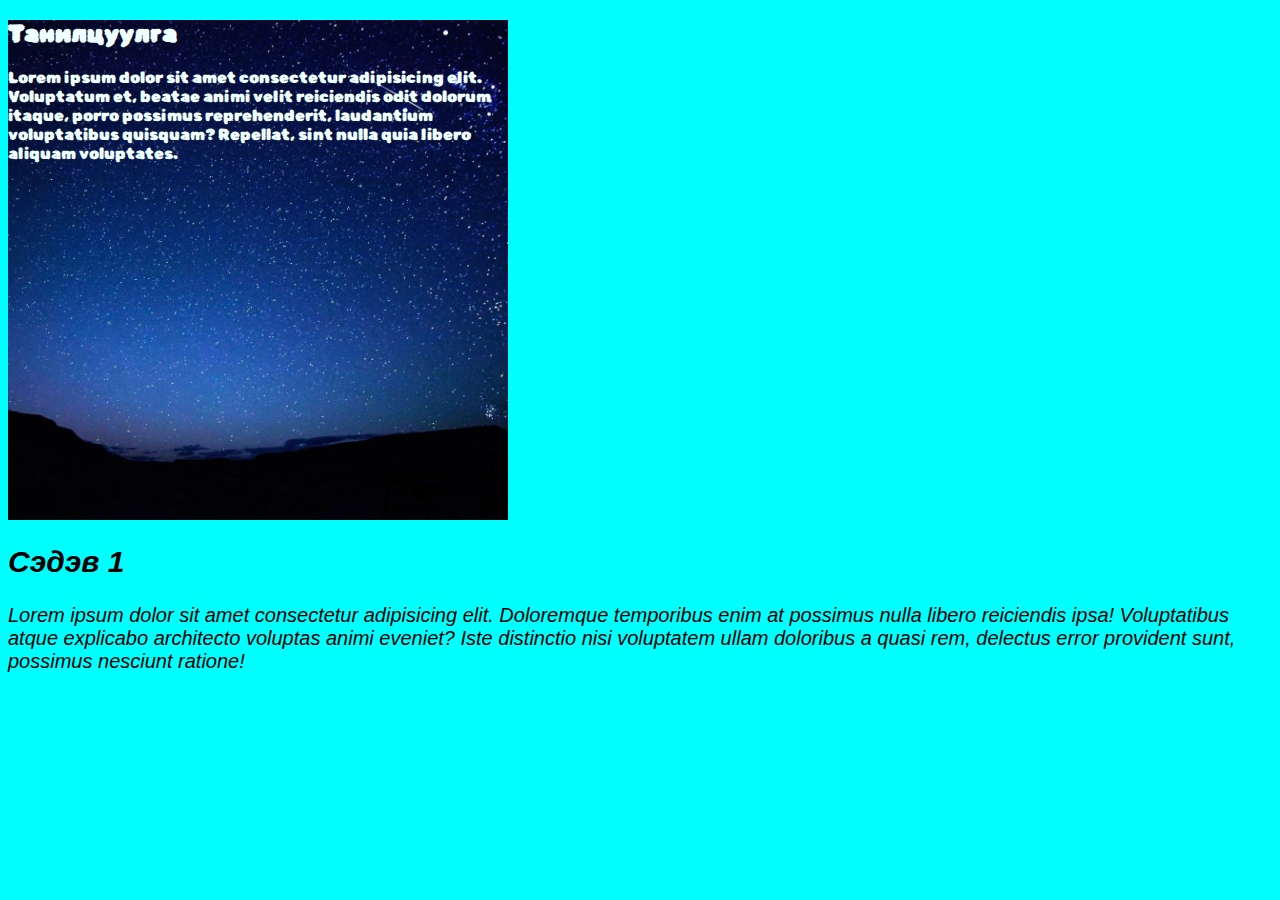
==== csssandbox/00_Practic.html @ 90e66a07 "6 dahi hicheel oruullaa" ====
<!DOCTYPE html>
<html lang="en">
<head>
    <meta charset="UTF-8">
    <meta http-equiv="X-UA-Compatible" content="IE=edge">
    <meta name="viewport" content="width=device-width, initial-scale=1.0">
    <link href="https://fonts.googleapis.com/css2?family=Roboto:wght@300&family=Rubik+Bubbles&display=swap" rel="stylesheet">
    <title>Practic</title>
    <style>
        body{
            background-color: aqua;
        }
        #about{
            color: azure;
            font-family: 'Rubik Bubbles', cursive;
            background-color: bisque;
            background: url(./img/stars.jpg) no-repeat center center/cover;
            height: 500px;
            width: 500px;
        }
        #main{
            font-family: Arial, Helvetica, sans-serif;
            font-size: 20px;
            font-style: oblique;
        }
    </style>
</head>
<body>
    <div id="about">
        <h2 >Танилцуулга</h2>
        <p>Lorem ipsum dolor sit amet consectetur adipisicing elit. Voluptatum et, beatae animi velit reiciendis odit dolorum itaque, porro possimus reprehenderit, laudantium voluptatibus quisquam? Repellat, sint nulla quia libero aliquam voluptates.</p>
    </div>
    <div id="main">
        <h2>Сэдэв 1</h2>
        <p>Lorem ipsum dolor sit amet consectetur adipisicing elit. Doloremque temporibus enim at possimus nulla libero reiciendis ipsa! Voluptatibus atque explicabo architecto voluptas animi eveniet? Iste distinctio nisi voluptatem ullam doloribus a quasi rem, delectus error provident sunt, possimus nesciunt ratione!</p>
    </div>
</body>
</html>
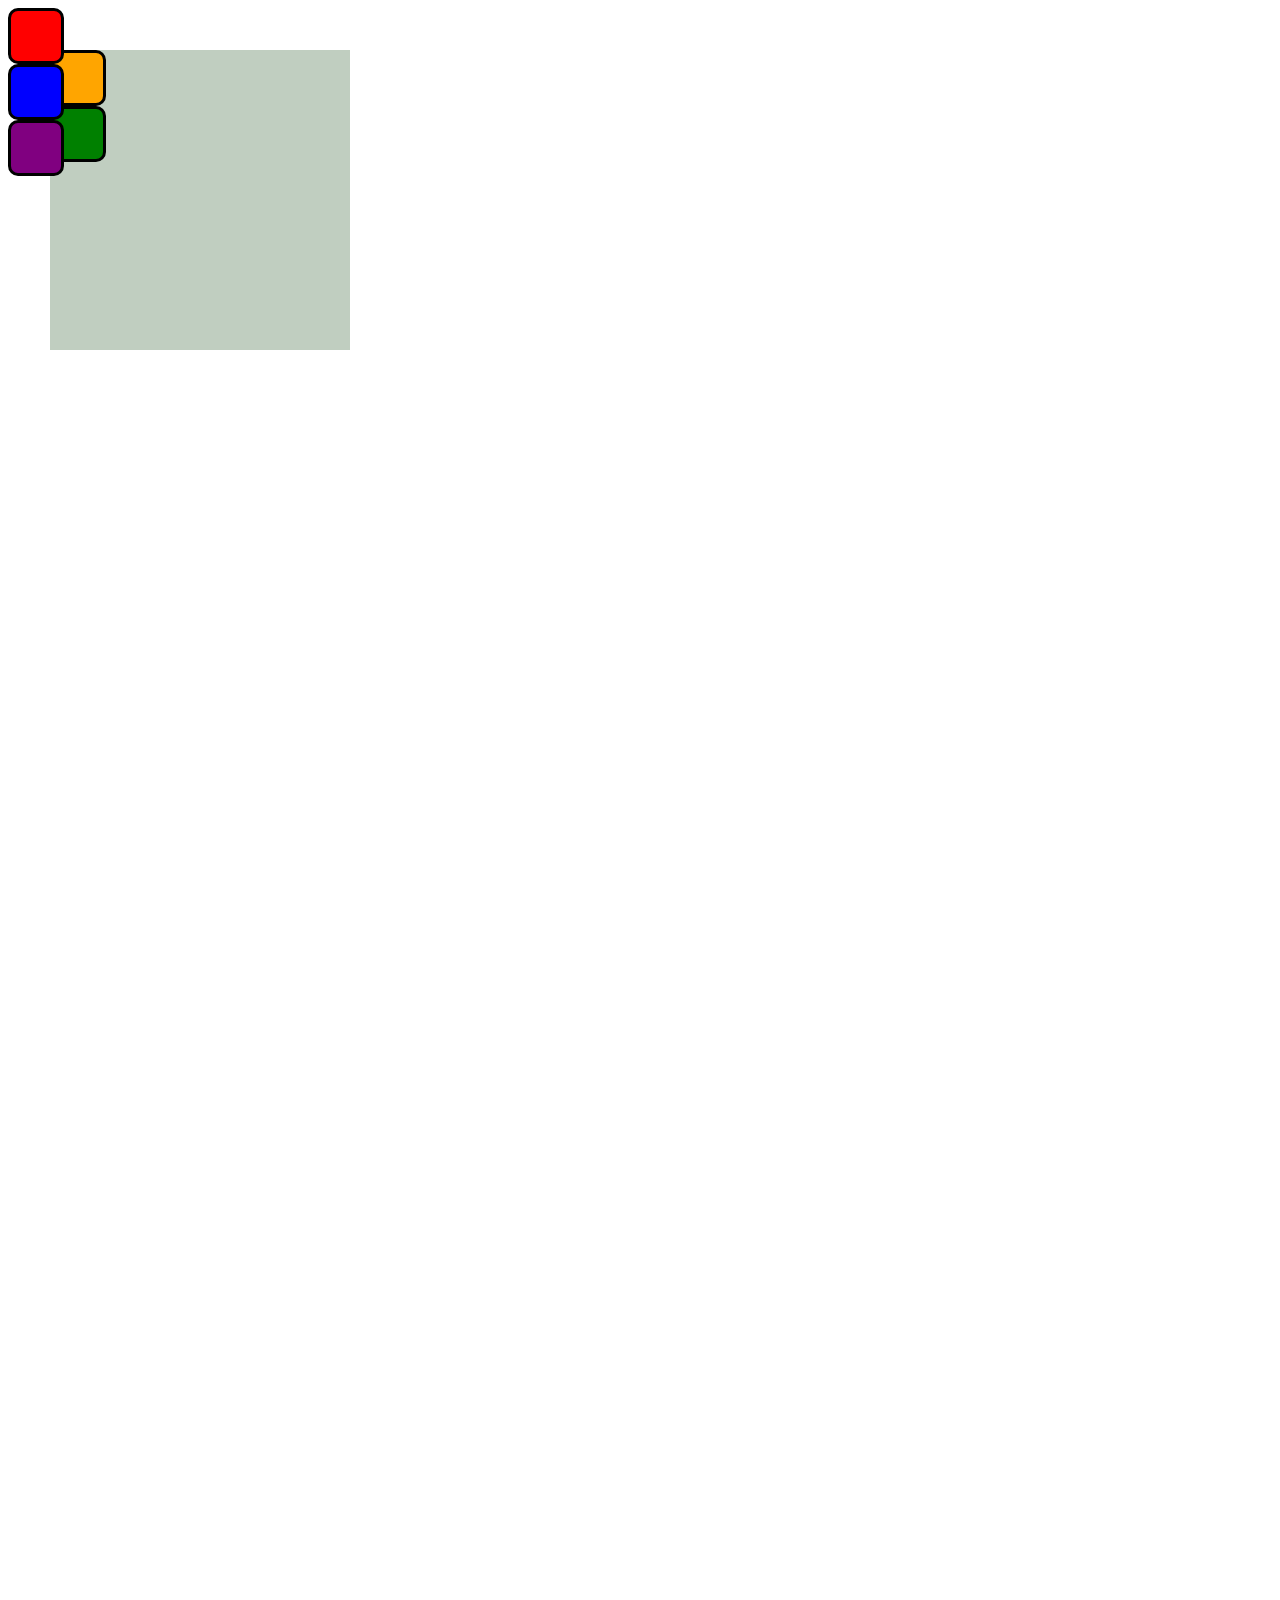
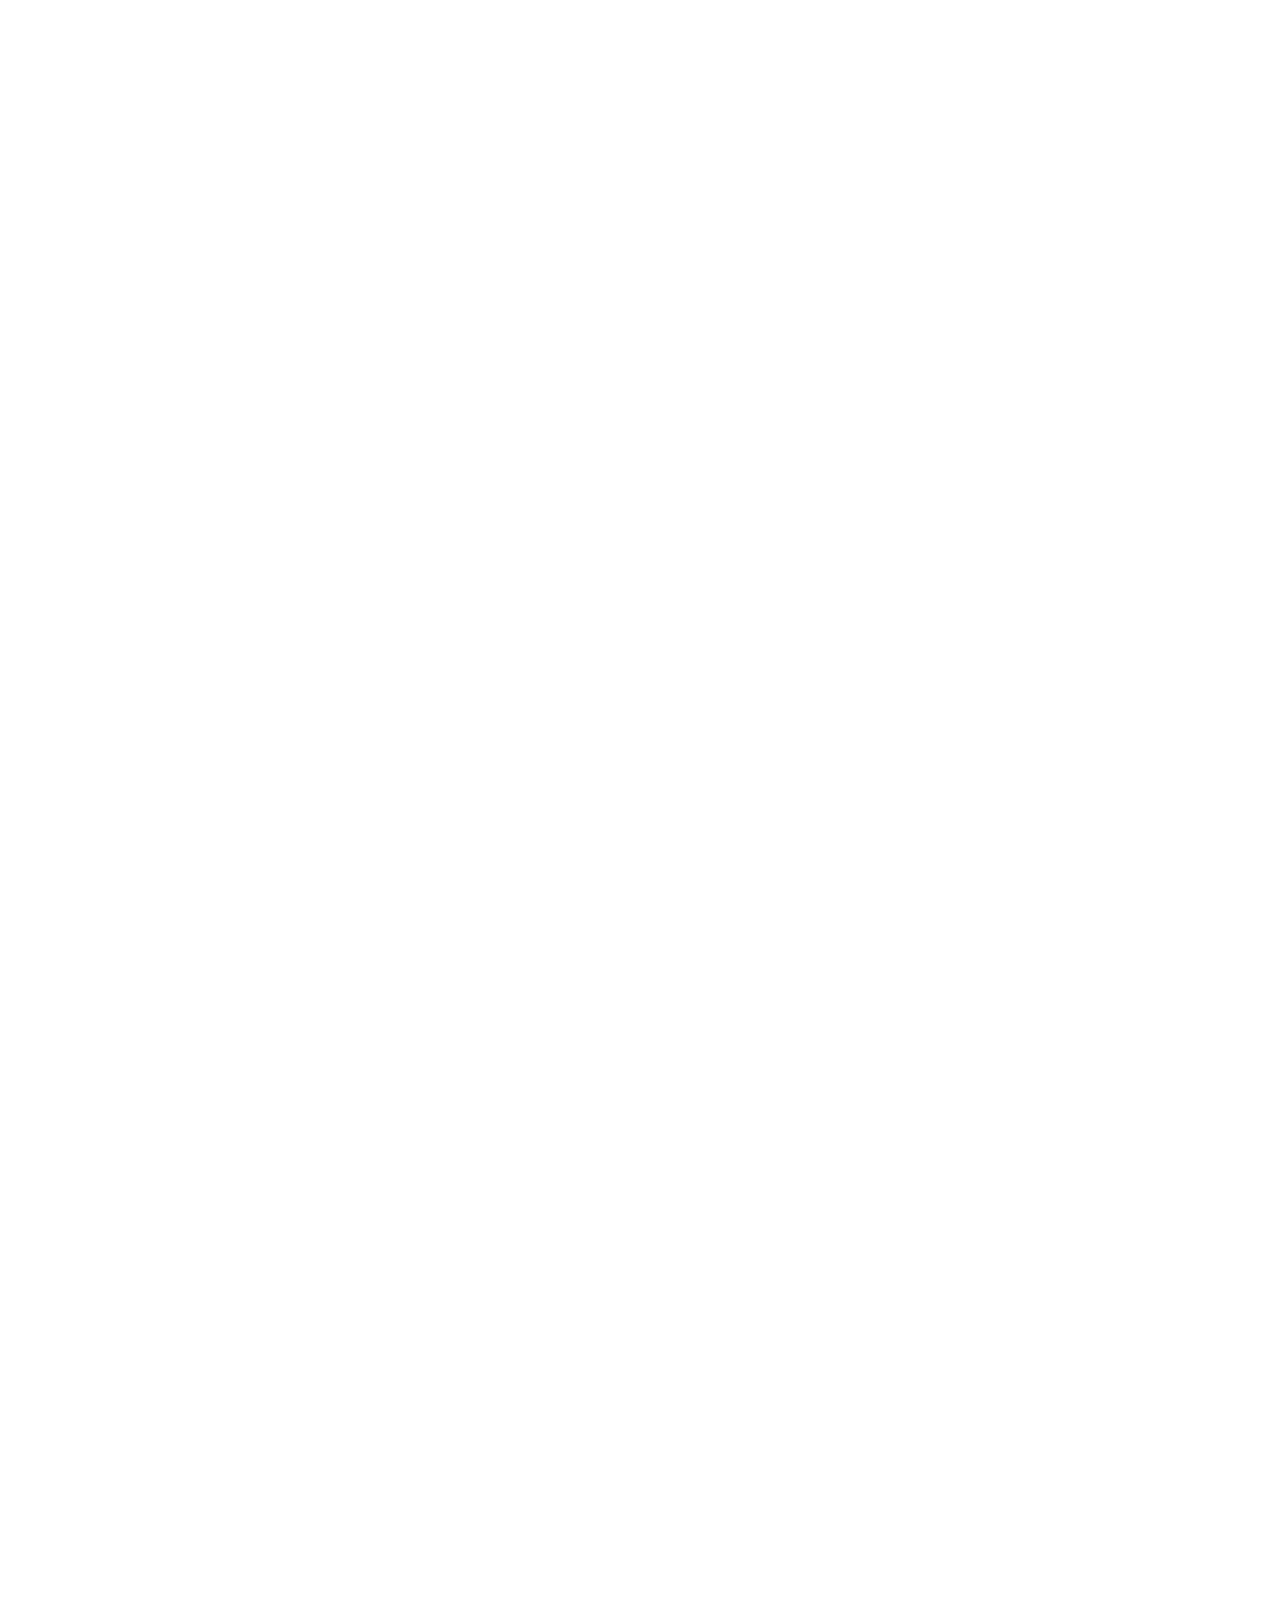
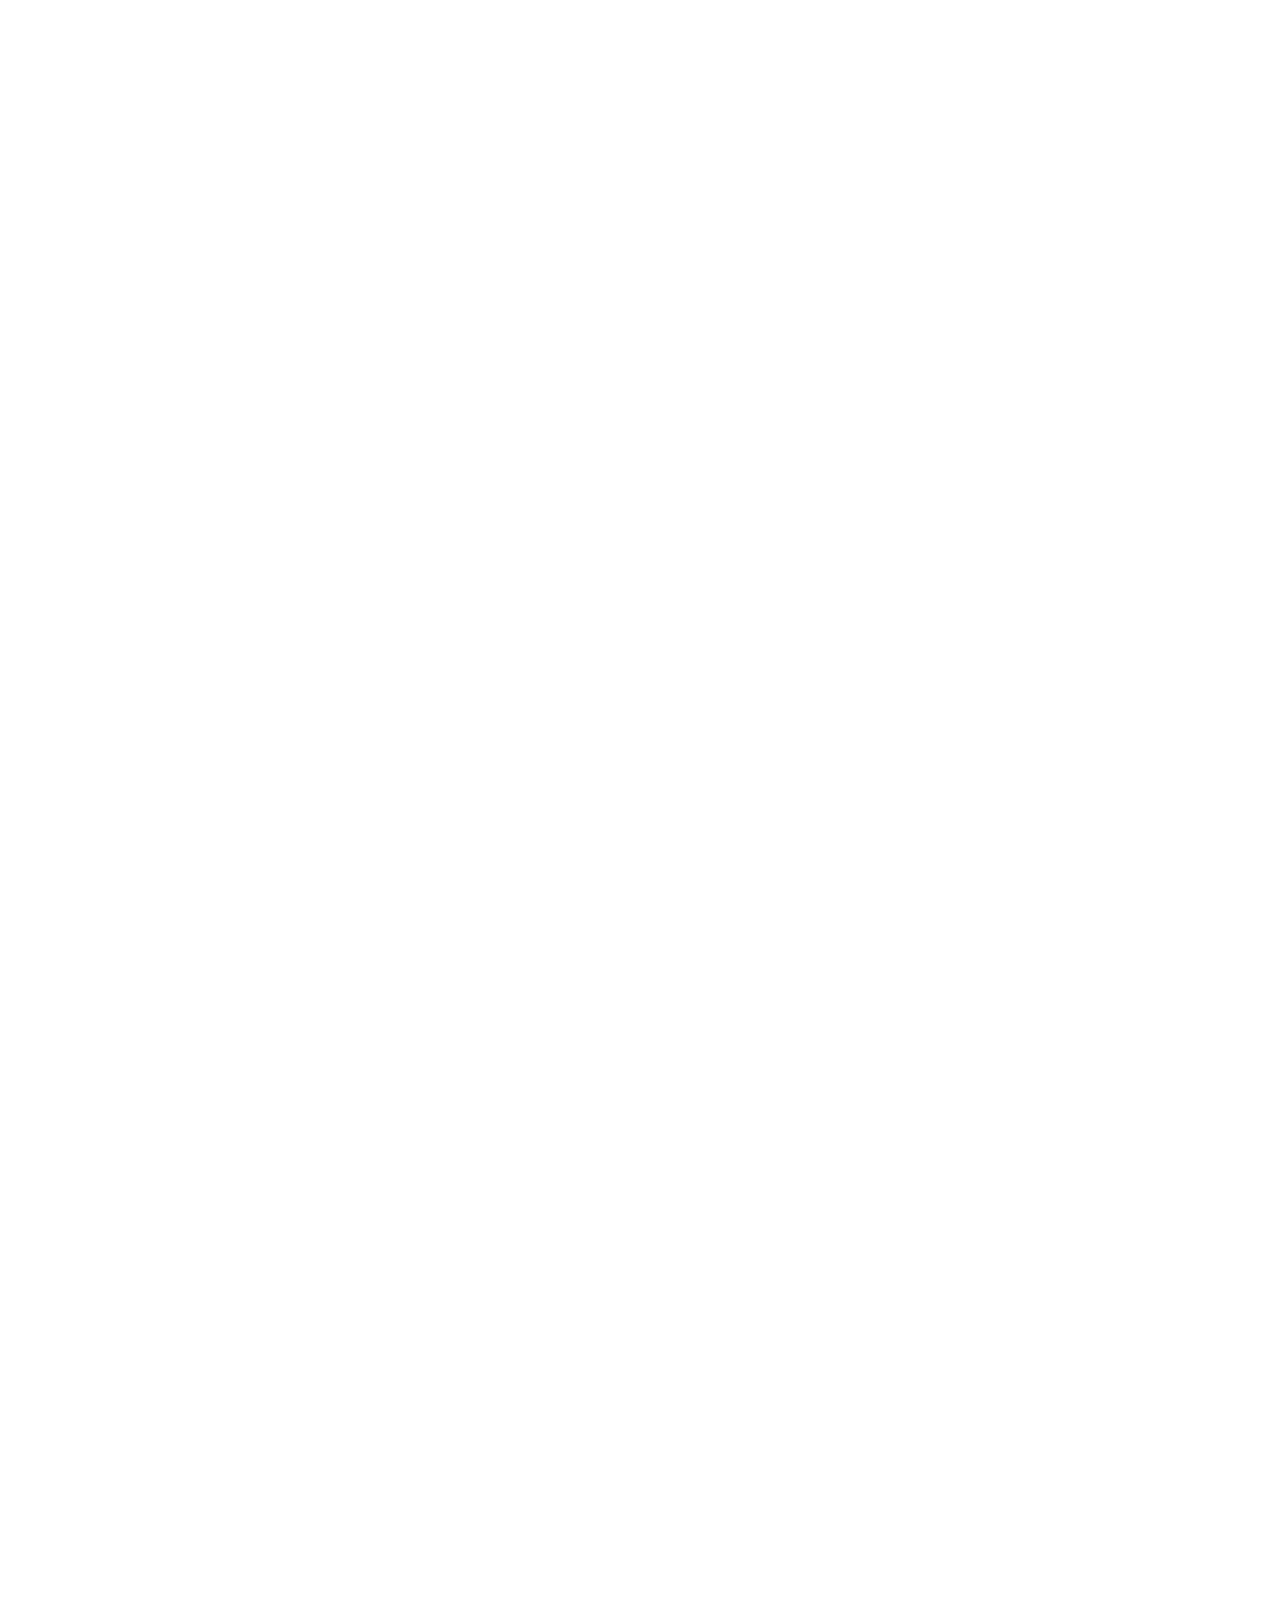
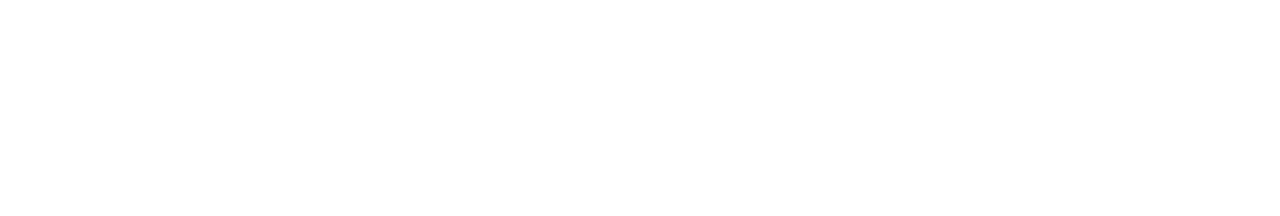
==== commit 1c27bb76: "dasgal ajli hiij baiv" ====
--- a/csssandbox/00_Practic.html
+++ b/csssandbox/00_Practic.html
@@ -4,35 +4,56 @@
     <meta charset="UTF-8">
     <meta http-equiv="X-UA-Compatible" content="IE=edge">
     <meta name="viewport" content="width=device-width, initial-scale=1.0">
-    <link href="https://fonts.googleapis.com/css2?family=Roboto:wght@300&family=Rubik+Bubbles&display=swap" rel="stylesheet">
-    <title>Practic</title>
+    <title>Practic 11</title>
     <style>
         body{
-            background-color: aqua;
+            height: 5000px;
         }
-        #about{
-            color: azure;
-            font-family: 'Rubik Bubbles', cursive;
-            background-color: bisque;
-            background: url(./img/stars.jpg) no-repeat center center/cover;
-            height: 500px;
-            width: 500px;
+        .box{
+            width: 50px;
+            height: 50px;
+            border: solid;
+            border-radius: 10px;
         }
-        #main{
-            font-family: Arial, Helvetica, sans-serif;
-            font-size: 20px;
-            font-style: oblique;
+        #subbox{
+            position: absolute;
+            top: 50px;
+            left: 50px;
+            z-index: -1;
+            background-color: rgb(192, 206, 192);
+            width: 300px;
+            height: 300px;
+        }
+        #box-1{
+            background-color: red;
+        }
+        #box-2{
+            background-color: orange;
+        }
+        #box-3{
+            background-color: green;
+        }
+        #box-4{
+            position: sticky;
+            top: 0px;
+            z-index: 2;
+            background-color: blue;
+        }
+        #box-5{
+            position: fixed;
+            background-color: purple;
         }
     </style>
 </head>
 <body>
-    <div id="about">
-        <h2 >Танилцуулга</h2>
-        <p>Lorem ipsum dolor sit amet consectetur adipisicing elit. Voluptatum et, beatae animi velit reiciendis odit dolorum itaque, porro possimus reprehenderit, laudantium voluptatibus quisquam? Repellat, sint nulla quia libero aliquam voluptates.</p>
+    <div id="box-1" class="box"></div>
+
+    <div id="subbox">
+        <div id="box-2" class="box"></div>
+        <div id="box-3" class="box"></div>
     </div>
-    <div id="main">
-        <h2>Сэдэв 1</h2>
-        <p>Lorem ipsum dolor sit amet consectetur adipisicing elit. Doloremque temporibus enim at possimus nulla libero reiciendis ipsa! Voluptatibus atque explicabo architecto voluptas animi eveniet? Iste distinctio nisi voluptatem ullam doloribus a quasi rem, delectus error provident sunt, possimus nesciunt ratione!</p>
-    </div>
+
+    <div id="box-4" class="box"></div>
+    <div id="box-5" class="box"></div>
 </body>
 </html>